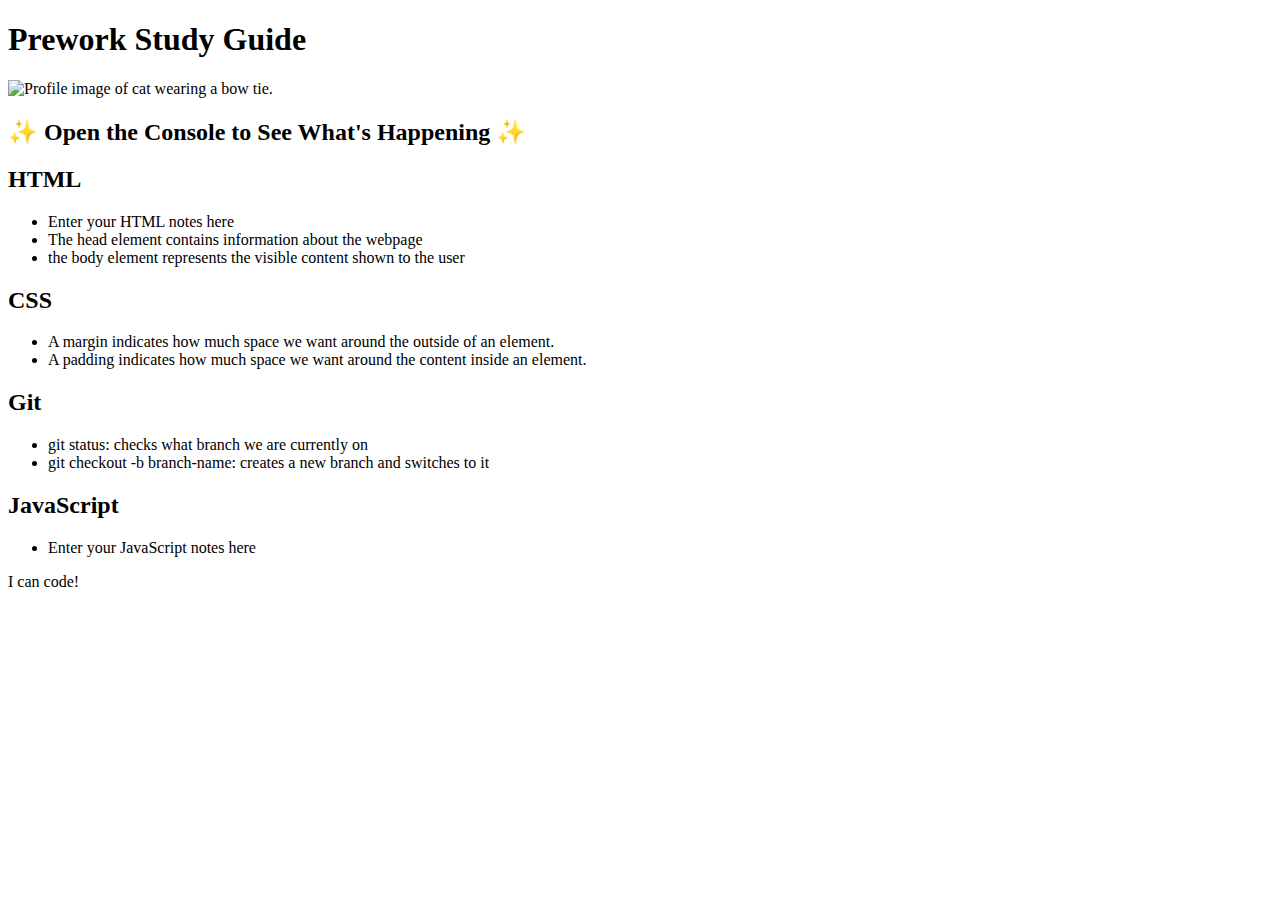
==== index.html @ aacedba8 "Add files via upload" ====
<!DOCTYPE html>
<html lang="en">
  <head>
    <meta charset="UTF-8" />
    <meta http-equiv="X-UA-Compatible" content="IE=edge" />
    <meta name="viewport" content="width=device-width, initial-scale=1.0" />
    <link rel="stylesheet" href="./assets/style.css">
    <title>Prework Study Guide</title>
  </head>
  <body>
    <header id="top">
      <h1>Prework Study Guide</h1>
      <img src="./assets/bowtie-cat.png" 
      alt="Profile image of cat wearing a bow tie." 
      />
      <h2>✨ Open the Console to See What's Happening ✨</h2>
    </header>
    <main>
      <section class="card" id="html-section">
          <h2>HTML</h2>
          <ul>
            <li>Enter your HTML notes here</li>
            <li>The head element contains information about the webpage</li>
            <li>the body element represents the visible content shown to the user</li>
          </ul>
      </section>
   
      <section class="card" id="css-section">
        <h2>CSS</h2>
        <ul>
          <li>A margin indicates how much space we want around the outside of an element.</li>
          <li>A padding indicates how much space we want around the content inside an element.</li>
        </ul>
      </section>
   
      <section class="card" id="git-section">
        <h2>Git</h2>
        <ul>
          <li>git status: checks what branch we are currently on</li>
          <li>git checkout -b branch-name: creates a new branch and switches to it</li>
        </ul>
      </section>
   
      <section class="card" id="javascript-section">
        <h2>JavaScript</h2>
        <ul>
          <li>Enter your JavaScript notes here</li>
        </ul>
      </section>
    </main>

    <footer>
      <p>I can code!</p>
    </footer>
    <script src="assets/script.js"></script>
  </body>
</html>
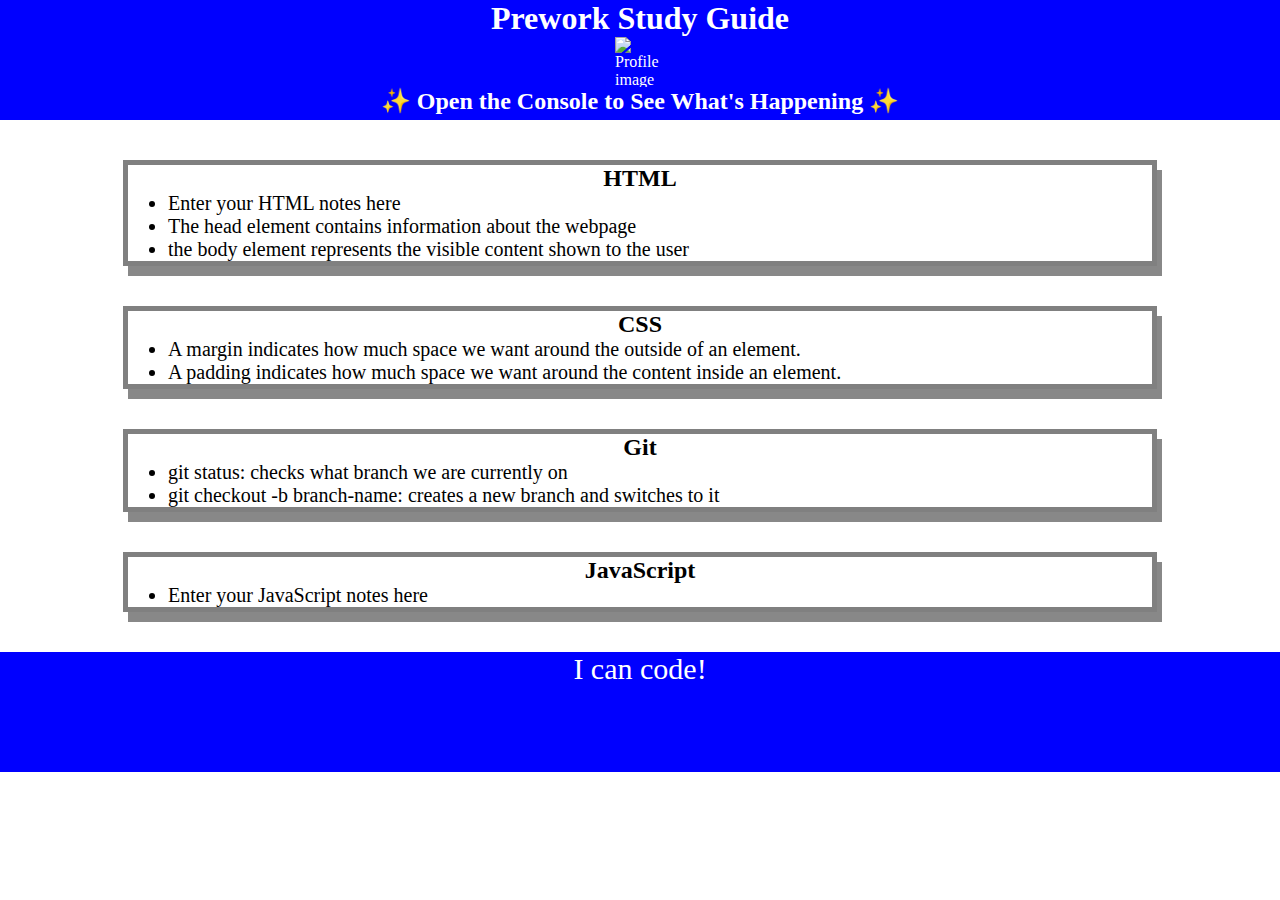
==== commit 4764a262: "Update index.html" ====
--- a/index.html
+++ b/index.html
@@ -4,7 +4,7 @@
     <meta charset="UTF-8" />
     <meta http-equiv="X-UA-Compatible" content="IE=edge" />
     <meta name="viewport" content="width=device-width, initial-scale=1.0" />
-    <link rel="stylesheet" href="./assets/style.css">
+    <link rel="stylesheet" href="style.css">
     <title>Prework Study Guide</title>
   </head>
   <body>
@@ -52,6 +52,6 @@
     <footer>
       <p>I can code!</p>
     </footer>
-    <script src="assets/script.js"></script>
+    <script src="script.js"></script>
   </body>
 </html>
--- a/style.css
+++ b/style.css
@@ -0,0 +1,39 @@
+*{
+    margin:0;
+    padding:0;
+}
+
+header,
+footer {
+    width: 100%;
+    height: 120px;
+    background-color: blue;
+    color: white;
+}
+
+h1,
+h2 {
+ text-align: center;
+}
+
+img {
+    display: block;
+    height: 50px;
+    width: 50px;
+    margin-left: auto;
+    margin-right: auto;
+}
+ul {
+    padding-left: 40px;
+    font-size: 20px;
+}
+p {
+    text-align: center;
+    font-size: 30px;
+  }
+  .card {
+    width: 80%;
+    margin: 40px auto;
+    border: 5px solid gray;
+    box-shadow: 5px 10px #888888;
+  }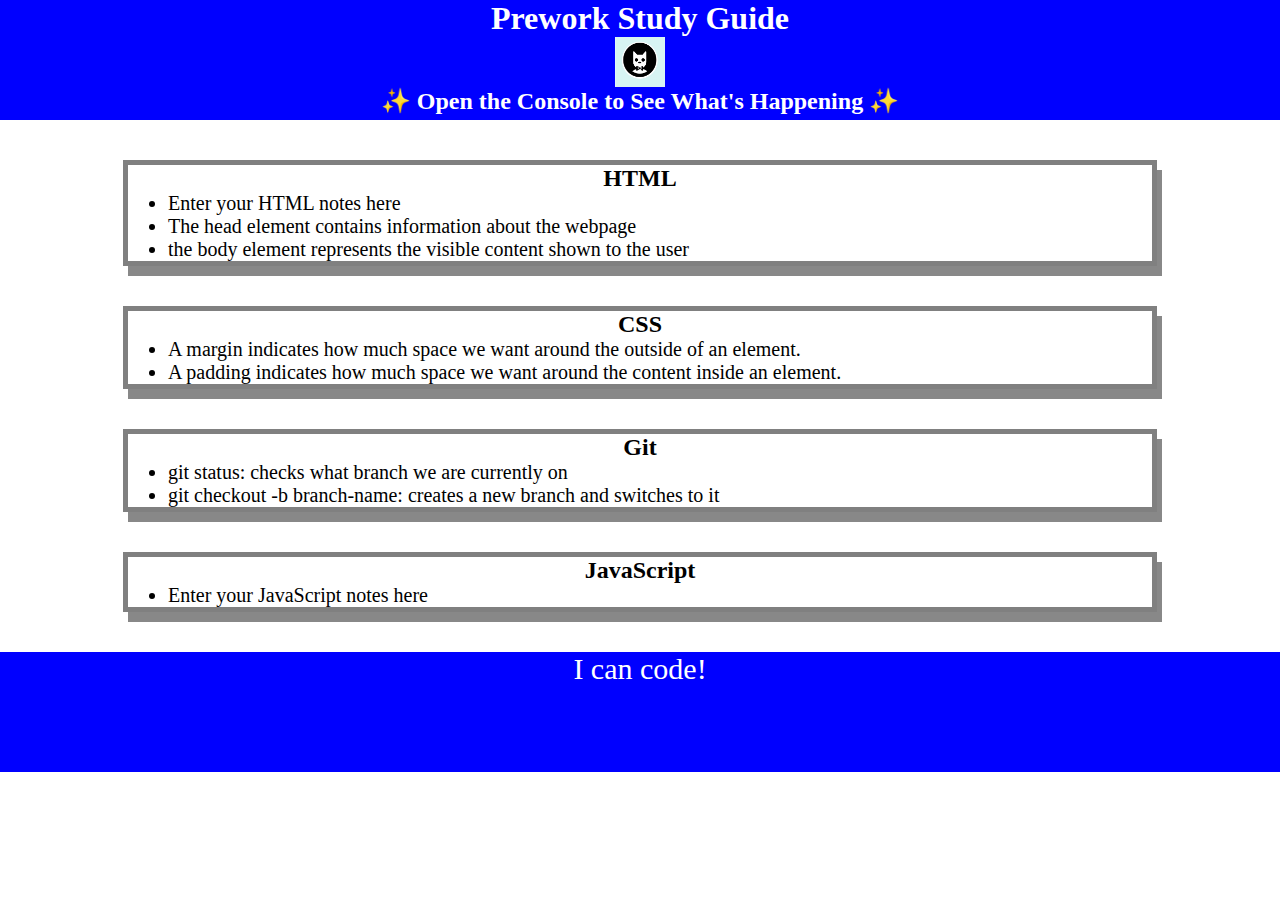
==== commit 0a92f5cc: "Update index.html" ====
--- a/index.html
+++ b/index.html
@@ -4,13 +4,13 @@
     <meta charset="UTF-8" />
     <meta http-equiv="X-UA-Compatible" content="IE=edge" />
     <meta name="viewport" content="width=device-width, initial-scale=1.0" />
-    <link rel="stylesheet" href="style.css">
+    <link rel="stylesheet" href="/style.css">
     <title>Prework Study Guide</title>
   </head>
   <body>
     <header id="top">
       <h1>Prework Study Guide</h1>
-      <img src="./assets/bowtie-cat.png" 
+      <img src="/bowtie-cat.png" 
       alt="Profile image of cat wearing a bow tie." 
       />
       <h2>✨ Open the Console to See What's Happening ✨</h2>
